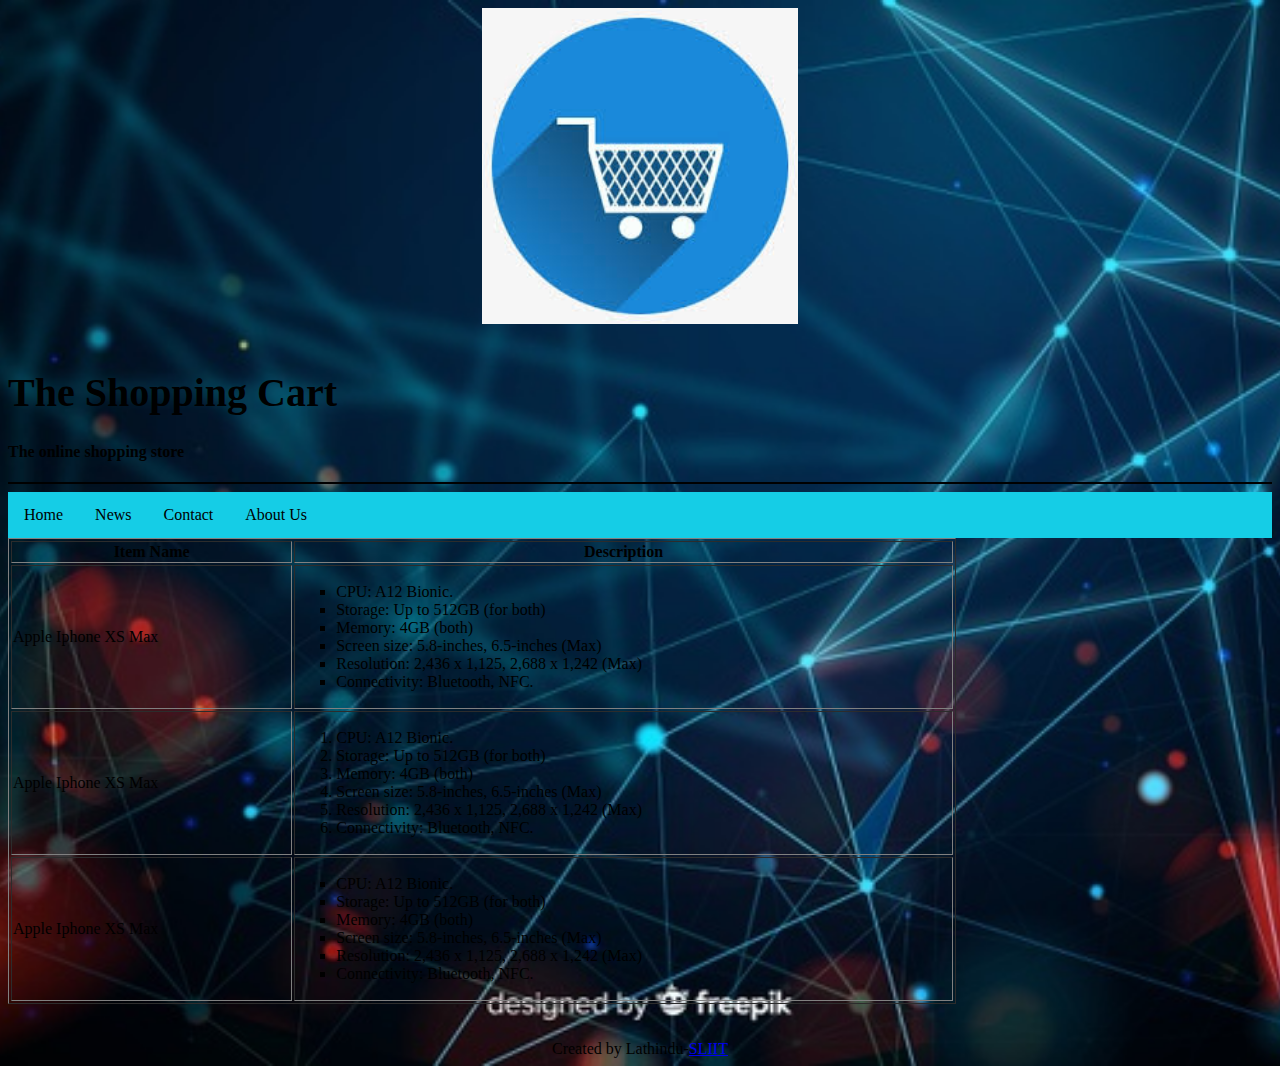
==== index2.html @ 604c4fe8 "initial commit" ====
<!DOCTYPE html>
<html>
<head>

<title> My Shopping Cart </title>
<link rel="stylesheet" href="style/style.css">

<body>


	<img src = "images/logo.jpg" class = "logo" alt="Shopping card Image">

<br>
<h1>The Shopping Cart </h1>
<h4> The online shopping store</h4>

<hr class="first"></hr>

<ul class="bar">
<li class="m1 llp"> <a href = "www.google.com">Home </a></li>
<li class="m1 llp">  <a href = "www.google.com">News </a> </li>
<li class="m1 llp">  <a href = "www.google.com">Contact </a></li>
<li class="m1 llp">  <a href = "www.google.com">About Us </a></li>
</ul>

<table border = "1" width = "75%">
<tr>
	<th> Item Name </th> <th> Description </th>
	
</tr>

<tr>
	<td> Apple Iphone XS Max </td>
	<td> 
		<ul style = "list-style-type:square">
		<li>CPU: A12 Bionic.</li>
		<li>Storage: Up to 512GB (for both)</li>
		<li>Memory: 4GB (both)</li>
		<li>Screen size: 5.8-inches, 6.5-inches (Max)</li>
		<li>Resolution: 2,436 x 1,125, 2,688 x 1,242 (Max)</li>
		<li>Connectivity: Bluetooth, NFC.</li>
		</ul>
	
	
	
	</td>
</tr>
<tr>
	<td> Apple Iphone XS Max </td>
	<td> 
		<ol>
		<li>CPU: A12 Bionic.</li>
		<li>Storage: Up to 512GB (for both)</li>
		<li>Memory: 4GB (both)</li>
		<li>Screen size: 5.8-inches, 6.5-inches (Max)</li>
		<li>Resolution: 2,436 x 1,125, 2,688 x 1,242 (Max)</li>
		<li>Connectivity: Bluetooth, NFC.</li>
		</ol>
	
	
	
	</td>
</tr>
<tr>
	<td> Apple Iphone XS Max </td>
	<td> 
		<ul style = "list-style-type:square">
		<li>CPU: A12 Bionic.</li>
		<li>Storage: Up to 512GB (for both)</li>
		<li>Memory: 4GB (both)</li>
		<li>Screen size: 5.8-inches, 6.5-inches (Max)</li>
		<li>Resolution: 2,436 x 1,125, 2,688 x 1,242 (Max)</li>
		<li>Connectivity: Bluetooth, NFC.</li>
		</ul>
	
	
	
	</td>
</tr>
</table>
<br>
<br>

<center>
<footer> Created by Lathindu-<a href="https://courseweb.sliit.lk/course/index.php?categoryid=2">SLIIT</a></footer>
</center>





<body>

</head>

</html>
---- style/style.css ----
body{

	background-image:url("../images/background.jpg");
	background-position: center;
	background-size: cover;
	background-repeat: no-repeat, repeat;

}

.logo
{
	display:block;
	margin-left:auto;
	margin-right:auto;
	width:25%;
}

	h1{
		font-size:40px;
		font-family:"Times New Roman",Times,serif;
		
		
	}
	hr.first
	{
		border:1px solid black;
		
	}
	
	.bar
	{
		list-style-type:none;
		margin:0;
		padding:0;
		overflow:hidden;
		background-color:#15cde6;
		
		
		
	}
	.llp {
  float: left;
}

li a {
  display: block;
  color: black;
  text-align: center;
  padding: 14px 16px;
  text-decoration: none;
}

/* Change the link color to #111 (black) on hover */
li a:hover {
  background-color: #111;
}
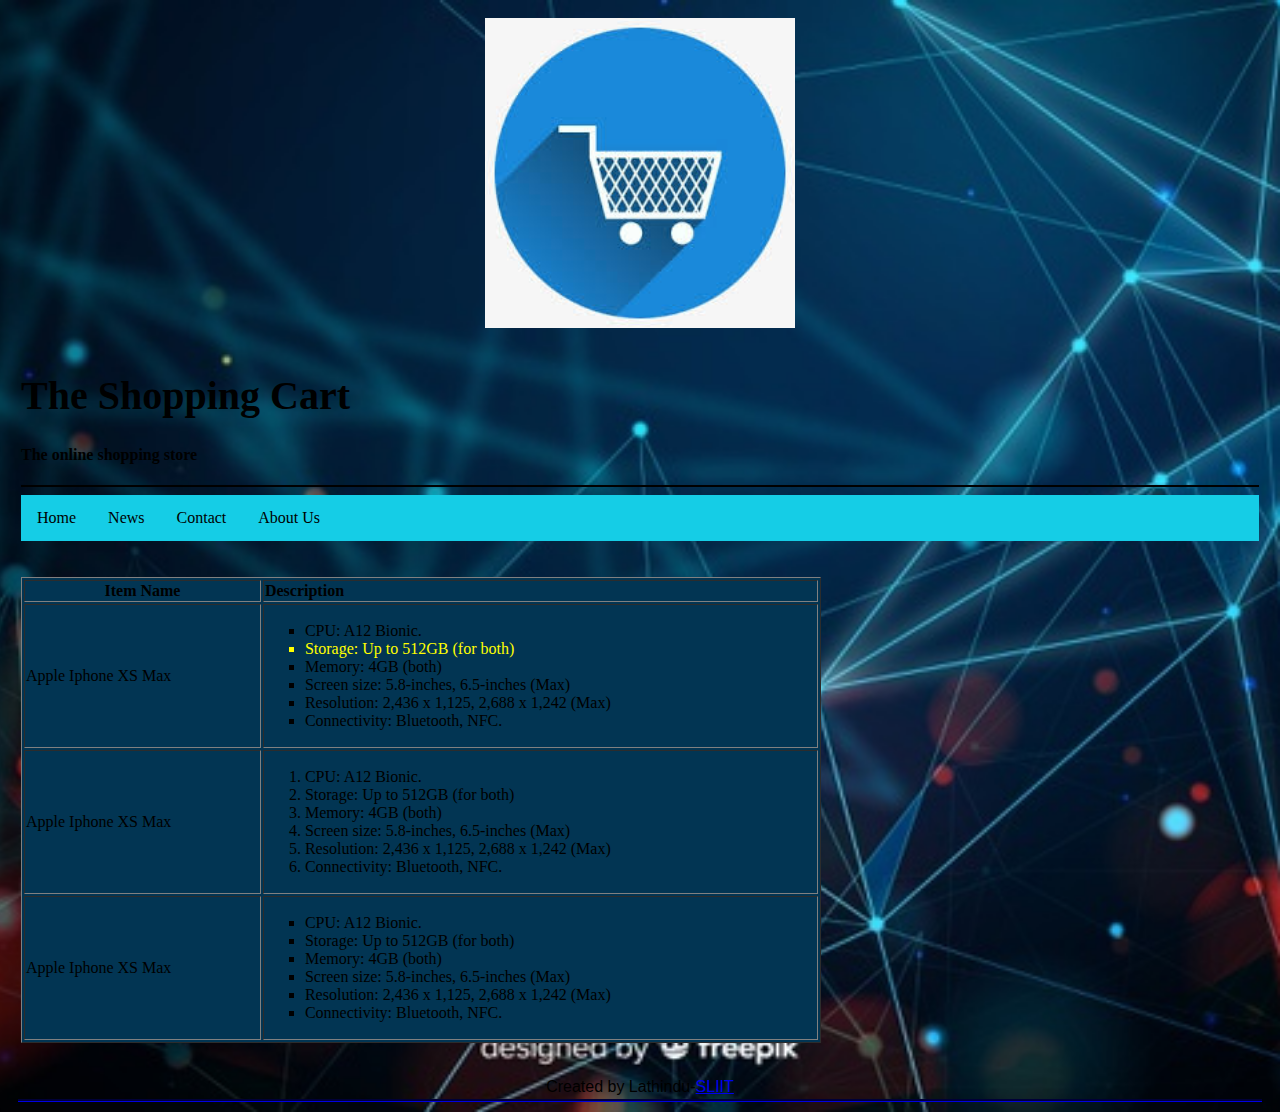
==== commit c6fb3df8: "final" ====
--- a/index2.html
+++ b/index2.html
@@ -6,8 +6,7 @@
 <link rel="stylesheet" href="style/style.css">
 
 <body>
-
-
+<div class="mmm border">
 	<img src = "images/logo.jpg" class = "logo" alt="Shopping card Image">
 
 <br>
@@ -22,10 +21,12 @@
 <li class="m1 llp">  <a href = "www.google.com">Contact </a></li>
 <li class="m1 llp">  <a href = "www.google.com">About Us </a></li>
 </ul>
-
-<table border = "1" width = "75%">
+<br>
+<br>
+<div class="productData">
+<table border = "1" width = "100%%" >
 <tr>
-	<th> Item Name </th> <th> Description </th>
+	<th> <center> Item Name </center> </th>  <th class = "dis"> Description </th>
 	
 </tr>
 
@@ -34,7 +35,7 @@
 	<td> 
 		<ul style = "list-style-type:square">
 		<li>CPU: A12 Bionic.</li>
-		<li>Storage: Up to 512GB (for both)</li>
+		<li style ="color:yellow">Storage: Up to 512GB (for both)</li>
 		<li>Memory: 4GB (both)</li>
 		<li>Screen size: 5.8-inches, 6.5-inches (Max)</li>
 		<li>Resolution: 2,436 x 1,125, 2,688 x 1,242 (Max)</li>
@@ -78,17 +79,18 @@
 	</td>
 </tr>
 </table>
+</div>
 <br>
 <br>
 
 <center>
-<footer> Created by Lathindu-<a href="https://courseweb.sliit.lk/course/index.php?categoryid=2">SLIIT</a></footer>
+<footer class="footer"> Created by Lathindu-<a href="https://courseweb.sliit.lk/course/index.php?categoryid=2">SLIIT</a></footer>
 </center>
 
 
 
 
-
+</div>
 <body>
 
 </head>
--- a/style/style.css
+++ b/style/style.css
@@ -54,4 +54,65 @@
 li a:hover {
   background-color: #111;
 }
+	
+.productData
+{
+	background-color:#023553;
+	height:465px;
+	width:800px;
+}	
+
+.dis
+{
+	text-align: left;
+}
+
+.mmm
+{
+  margin-top: 15px;
+  margin-bottom: 10px;
+  margin-right: 10px;
+  margin-left: 10px;
+}
+	
+.border
+{
+	border-bottom-style:groove;
+	border-width:medium;
+	border-color:darkblue;
+	padding:3px;
+}
+
+.footer
+{
+	text-align:center;
+	font-family: Arial, Helvetica, sans-serif;
+}
+	
+	
+	
+	
+	
+	
+	
+	
+	
+	
+	
+	
+	
+	
+	
+	
+	
+	
+	
+	
+	
+	
+	
+	
+	
+	
+	
 	